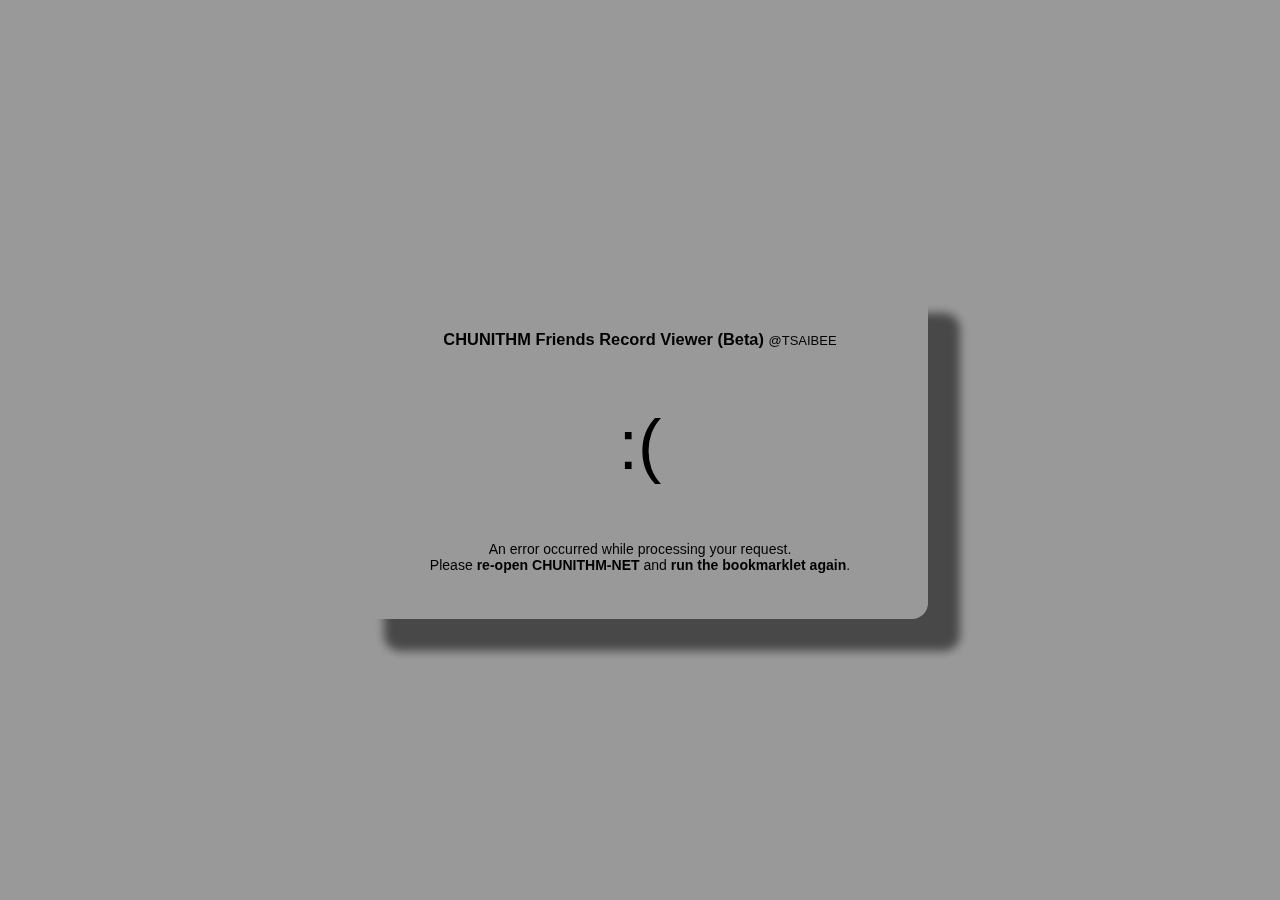
==== docs/friendrecord-viewer/index.html @ b9bee554 "Update" ====
<!DOCTYPE html>
<html lang="zh-tw">
    
<head>
    <meta charset="utf-8" />
    <meta name="viewport" content="width=device-width, initial-scale=1" />
    <meta name="robots" content="noindex, nofollow">
    <link rel="shortcut icon" href="/article/photo/webicon02.png">
    <link rel="apple-touch-icon" href="/article/photo/webicon01.png">
</head>
<!-- Google tag (gtag.js) -->
<script async src="https://www.googletagmanager.com/gtag/js?id=G-7NQS6JFY3Z"></script>
<script>
  window.dataLayer = window.dataLayer || [];
  function gtag(){dataLayer.push(arguments);}
  gtag('js', new Date());

  gtag('config', 'G-7NQS6JFY3Z');
</script>
<style>
a[href="#recent"], a[href="#history"] {
  display: none;
}
</style> 

<body>
    <noscript><br>此網頁需要支援 JavaScript 才能正確執行，請先至瀏覽器設定中開啟 JavaScript。</noscript>
    <script type="module" src="./main.bundle.js"></script>
</body>

</html>
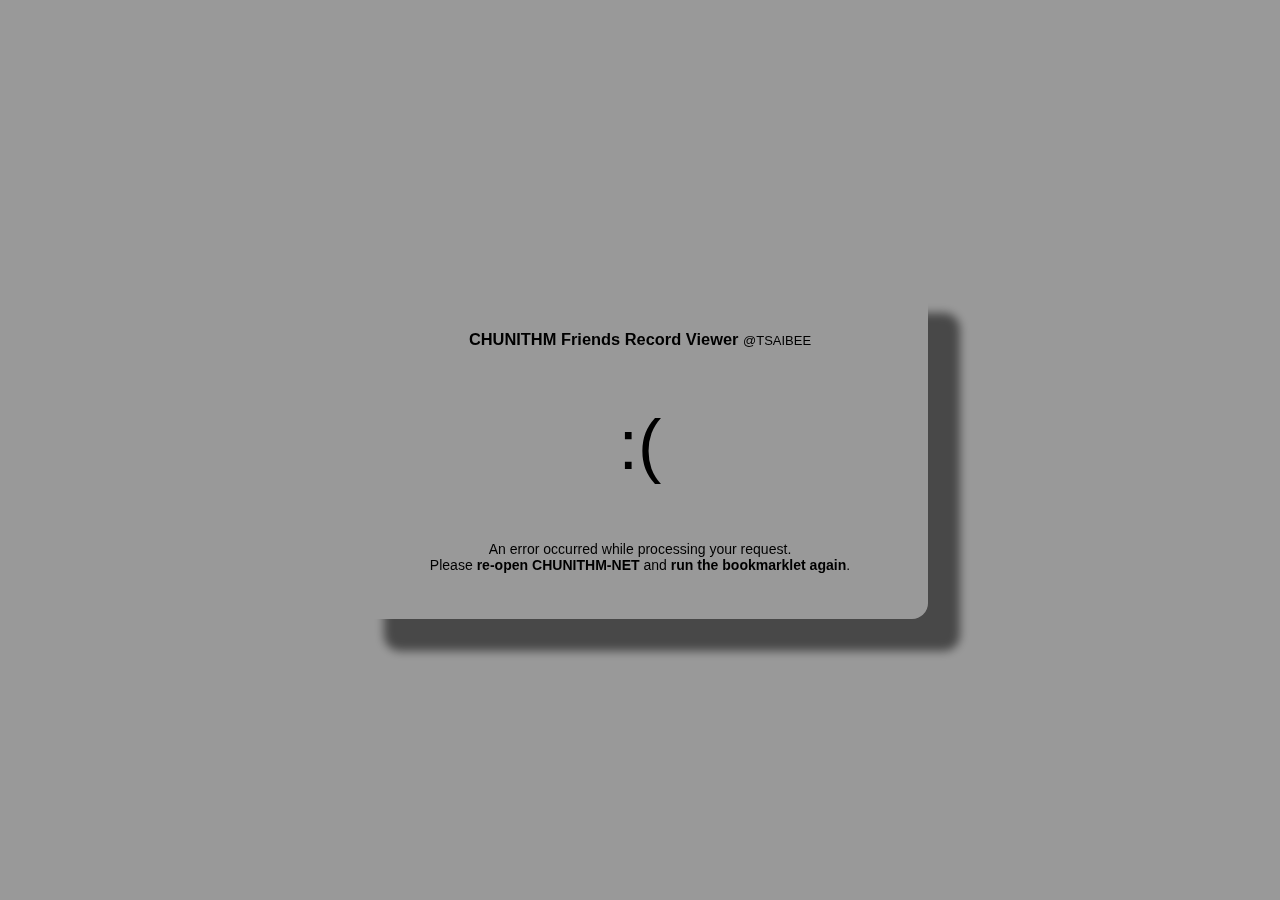
==== commit b6799e9a: "remove ga" ====
--- a/docs/friendrecord-viewer/index.html
+++ b/docs/friendrecord-viewer/index.html
@@ -8,15 +8,6 @@
     <link rel="shortcut icon" href="/article/photo/webicon02.png">
     <link rel="apple-touch-icon" href="/article/photo/webicon01.png">
 </head>
-<!-- Google tag (gtag.js) -->
-<script async src="https://www.googletagmanager.com/gtag/js?id=G-7NQS6JFY3Z"></script>
-<script>
-  window.dataLayer = window.dataLayer || [];
-  function gtag(){dataLayer.push(arguments);}
-  gtag('js', new Date());
-
-  gtag('config', 'G-7NQS6JFY3Z');
-</script>
 <style>
 a[href="#recent"], a[href="#history"] {
   display: none;
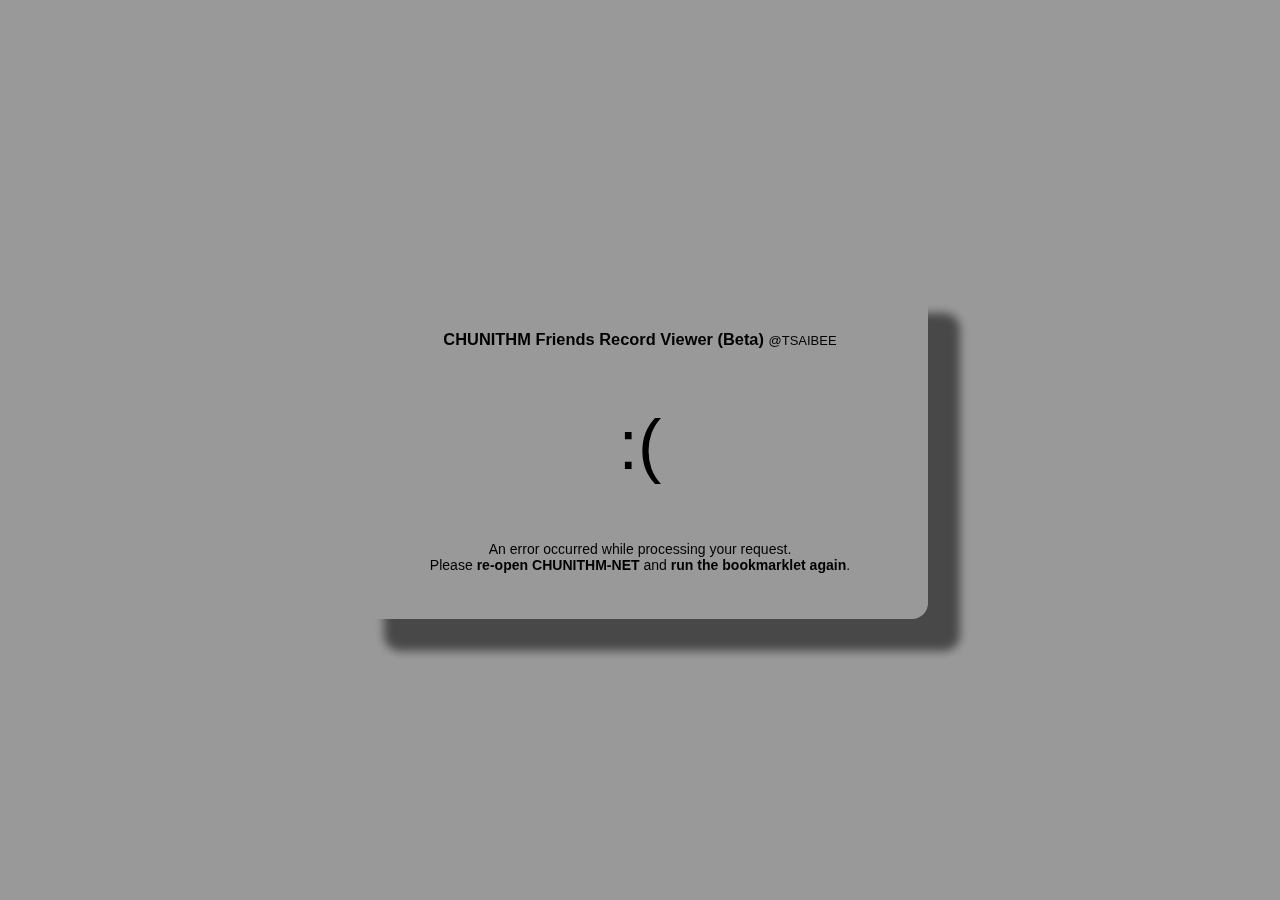
==== commit 632b495d: "4" ====
--- a/docs/friendrecord-viewer/index.html
+++ b/docs/friendrecord-viewer/index.html
@@ -5,18 +5,24 @@
     <meta charset="utf-8" />
     <meta name="viewport" content="width=device-width, initial-scale=1" />
     <meta name="robots" content="noindex, nofollow">
-    <link rel="shortcut icon" href="/article/photo/webicon02.png">
-    <link rel="apple-touch-icon" href="/article/photo/webicon01.png">
+    <meta name="format-detection" content="telephone=no" />
+    <link rel="shortcut icon" href="https://www.tsaibee.org/photo/webicon02.png">
+    <link rel="apple-touch-icon" href="https://www.tsaibee.org/photo/webicon01.png">
+  <!--   <meta http-equiv="refresh" content="0; url=/maintenance.html"> -->
 </head>
-<style>
-a[href="#recent"], a[href="#history"] {
-  display: none;
-}
-</style> 
+<!-- Google tag (gtag.js) -->
+<script async src="https://www.googletagmanager.com/gtag/js?id=G-7NQS6JFY3Z"></script>
+<script>
+  window.dataLayer = window.dataLayer || [];
+  function gtag(){dataLayer.push(arguments);}
+  gtag('js', new Date());
+
+  gtag('config', 'G-E6QDX24CJ2');
+</script>
 
 <body>
-    <noscript><br>此網頁需要支援 JavaScript 才能正確執行，請先至瀏覽器設定中開啟 JavaScript。</noscript>
-    <script type="module" src="./main.bundle.js"></script>
+  <noscript><br>此網頁需要支援 JavaScript 才能正確執行，請先至瀏覽器設定中開啟 JavaScript。</noscript>
+  <script>document.write("<script type='text/javascript' src='./main.bundle.js?t=" + Date.now() + "'><\/script>");</script>
 </body>
 
 </html>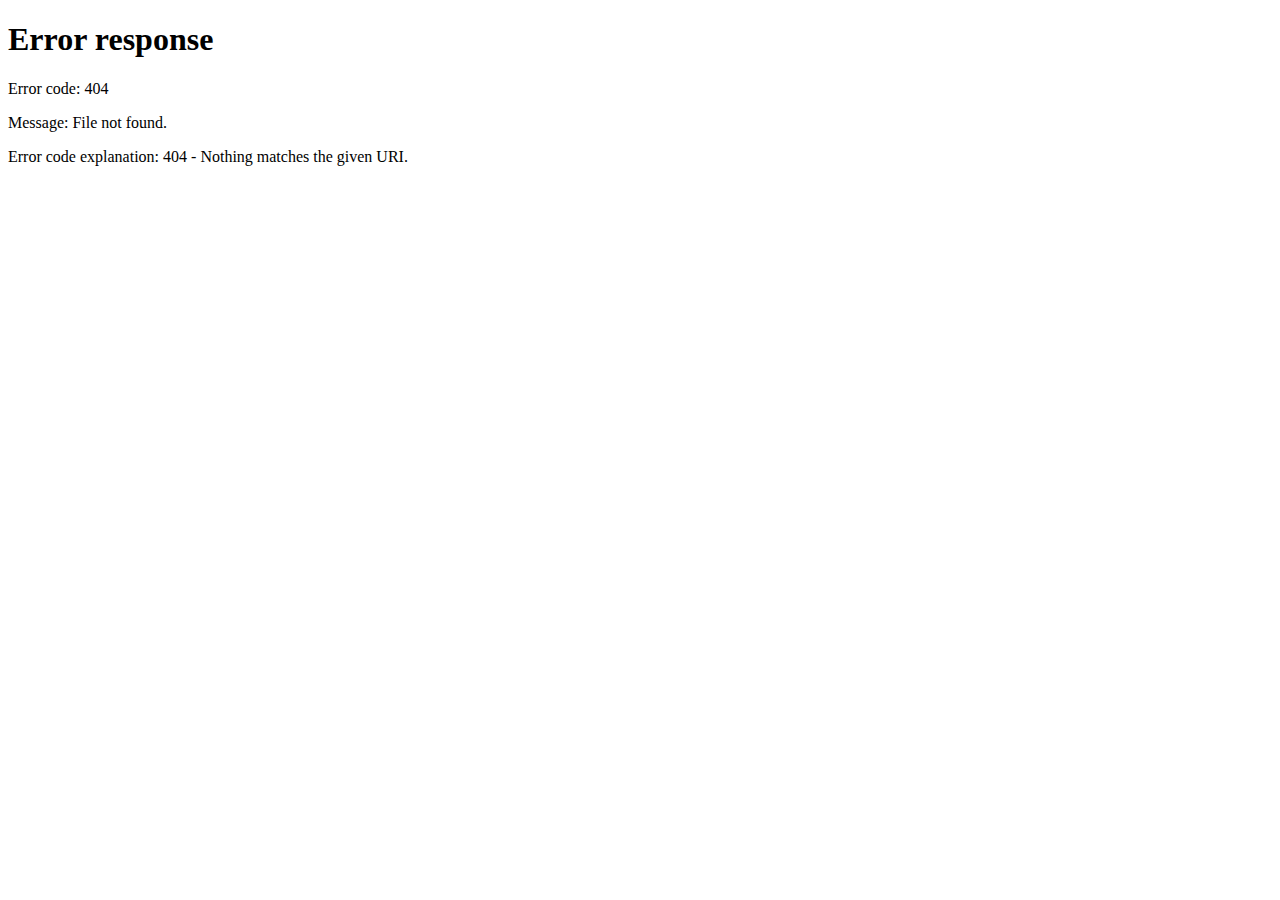
==== commit f19cf901: "10" ====
--- a/docs/friendrecord-viewer/index.html
+++ b/docs/friendrecord-viewer/index.html
@@ -8,10 +8,11 @@
     <meta name="format-detection" content="telephone=no" />
     <link rel="shortcut icon" href="https://www.tsaibee.org/photo/webicon02.png">
     <link rel="apple-touch-icon" href="https://www.tsaibee.org/photo/webicon01.png">
-  <!--   <meta http-equiv="refresh" content="0; url=/maintenance.html"> -->
+    <meta http-equiv="refresh" content="0; url=/maintenance.html"> 
+     
 </head>
 <!-- Google tag (gtag.js) -->
-<script async src="https://www.googletagmanager.com/gtag/js?id=G-7NQS6JFY3Z"></script>
+<script async src="https://www.googletagmanager.com/gtag/js?id=G-E6QDX24CJ2"></script>
 <script>
   window.dataLayer = window.dataLayer || [];
   function gtag(){dataLayer.push(arguments);}
@@ -22,7 +23,7 @@
 
 <body>
   <noscript><br>此網頁需要支援 JavaScript 才能正確執行，請先至瀏覽器設定中開啟 JavaScript。</noscript>
-  <script>document.write("<script type='text/javascript' src='./main.bundle.js?t=" + Date.now() + "'><\/script>");</script>
+<!--  <script>document.write("<script type='text/javascript' src='./main.bundle.js?t=" + Date.now() + "'><\/script>");</script>-->
 </body>
 
 </html>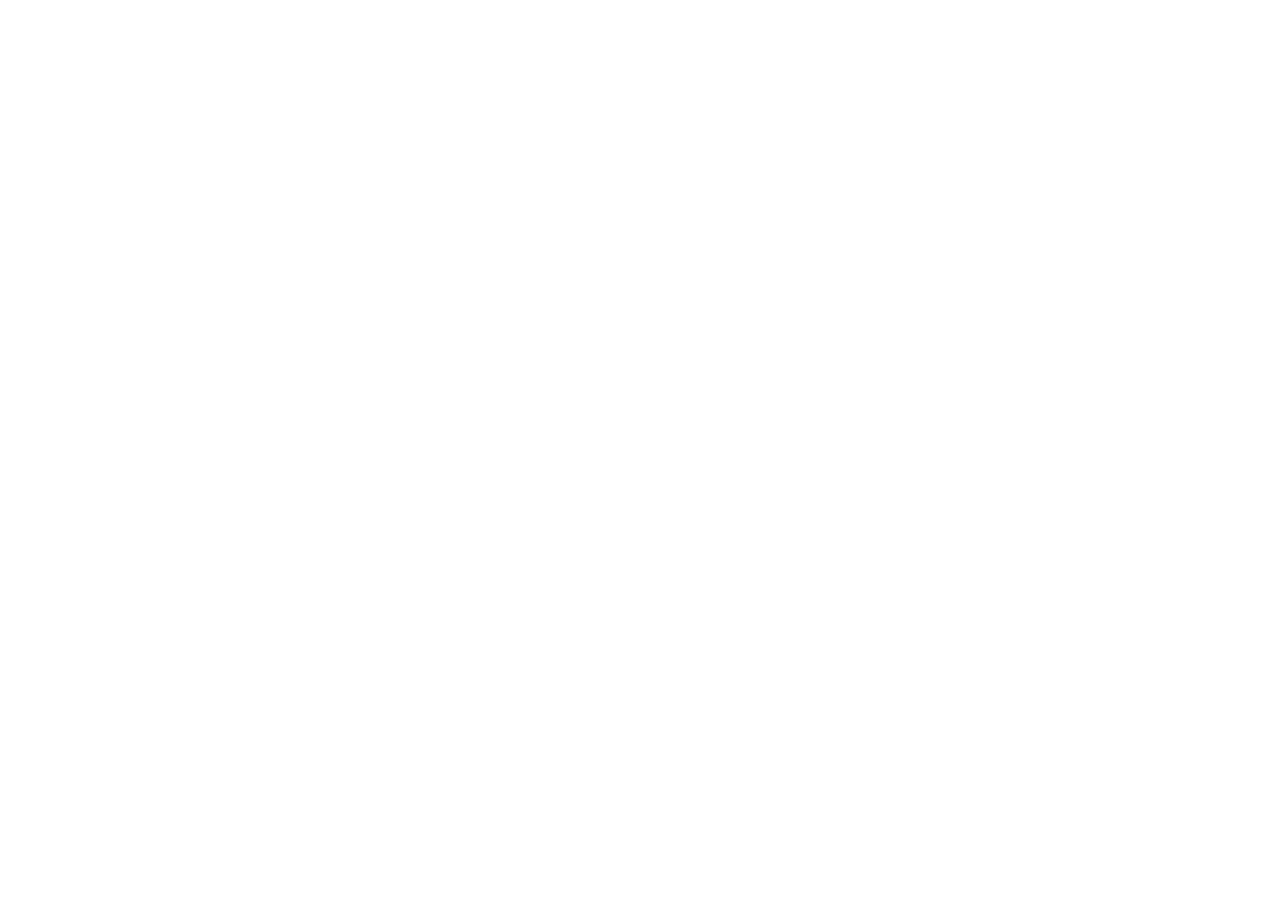
==== commit f130ddd5: "10" ====
--- a/docs/friendrecord-viewer/index.html
+++ b/docs/friendrecord-viewer/index.html
@@ -8,7 +8,7 @@
     <meta name="format-detection" content="telephone=no" />
     <link rel="shortcut icon" href="https://www.tsaibee.org/photo/webicon02.png">
     <link rel="apple-touch-icon" href="https://www.tsaibee.org/photo/webicon01.png">
-    <meta http-equiv="refresh" content="0; url=/maintenance.html"> 
+   <!-- <meta http-equiv="refresh" content="0; url=/maintenance.html"> -->
      
 </head>
 <!-- Google tag (gtag.js) -->
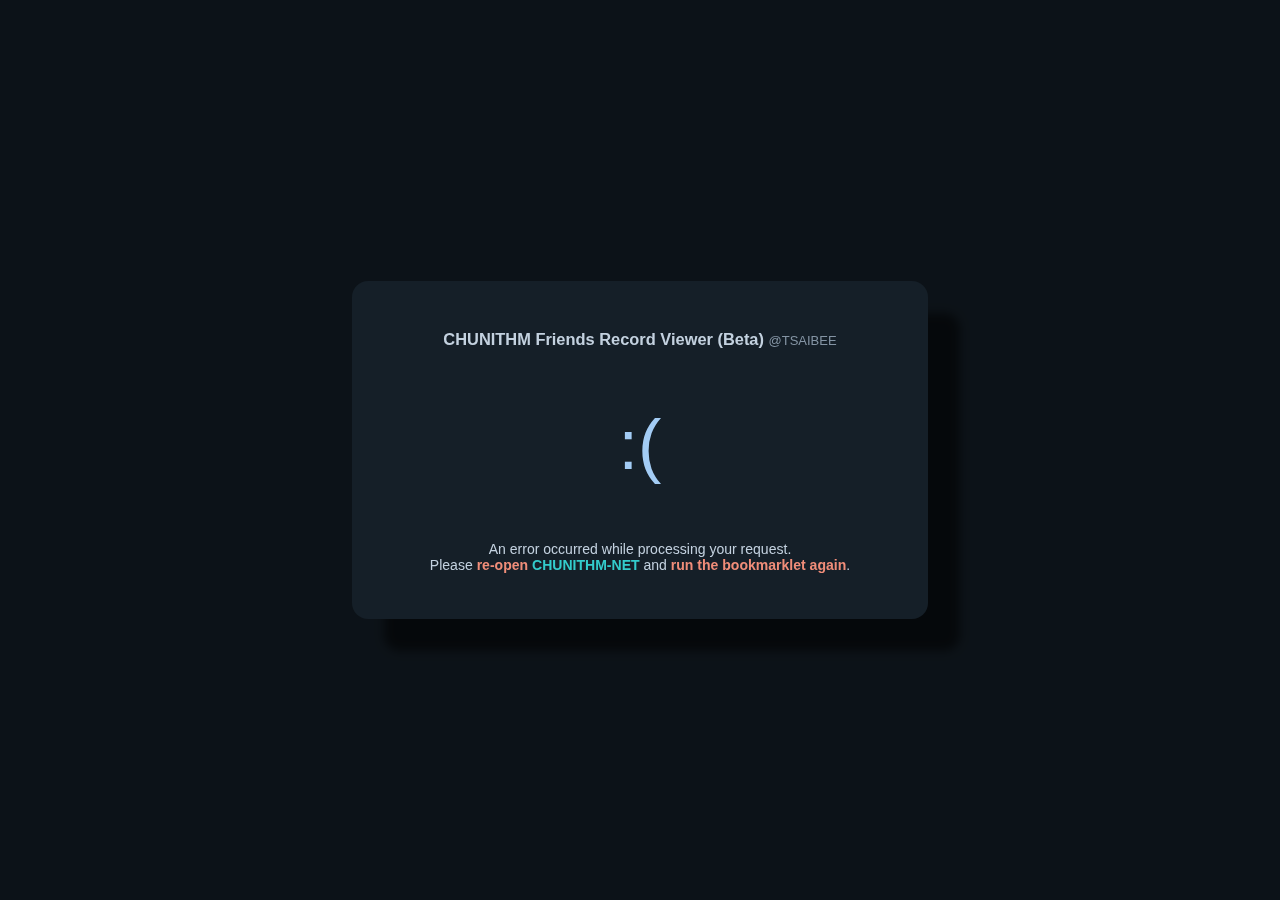
==== commit f7b5d00d: "10" ====
--- a/docs/friendrecord-viewer/index.html
+++ b/docs/friendrecord-viewer/index.html
@@ -23,7 +23,7 @@
 
 <body>
   <noscript><br>此網頁需要支援 JavaScript 才能正確執行，請先至瀏覽器設定中開啟 JavaScript。</noscript>
-<!--  <script>document.write("<script type='text/javascript' src='./main.bundle.js?t=" + Date.now() + "'><\/script>");</script>-->
+  <script>document.write("<script type='text/javascript' src='./main.bundle.js?t=" + Date.now() + "'><\/script>");</script>
 </body>
 
 </html>